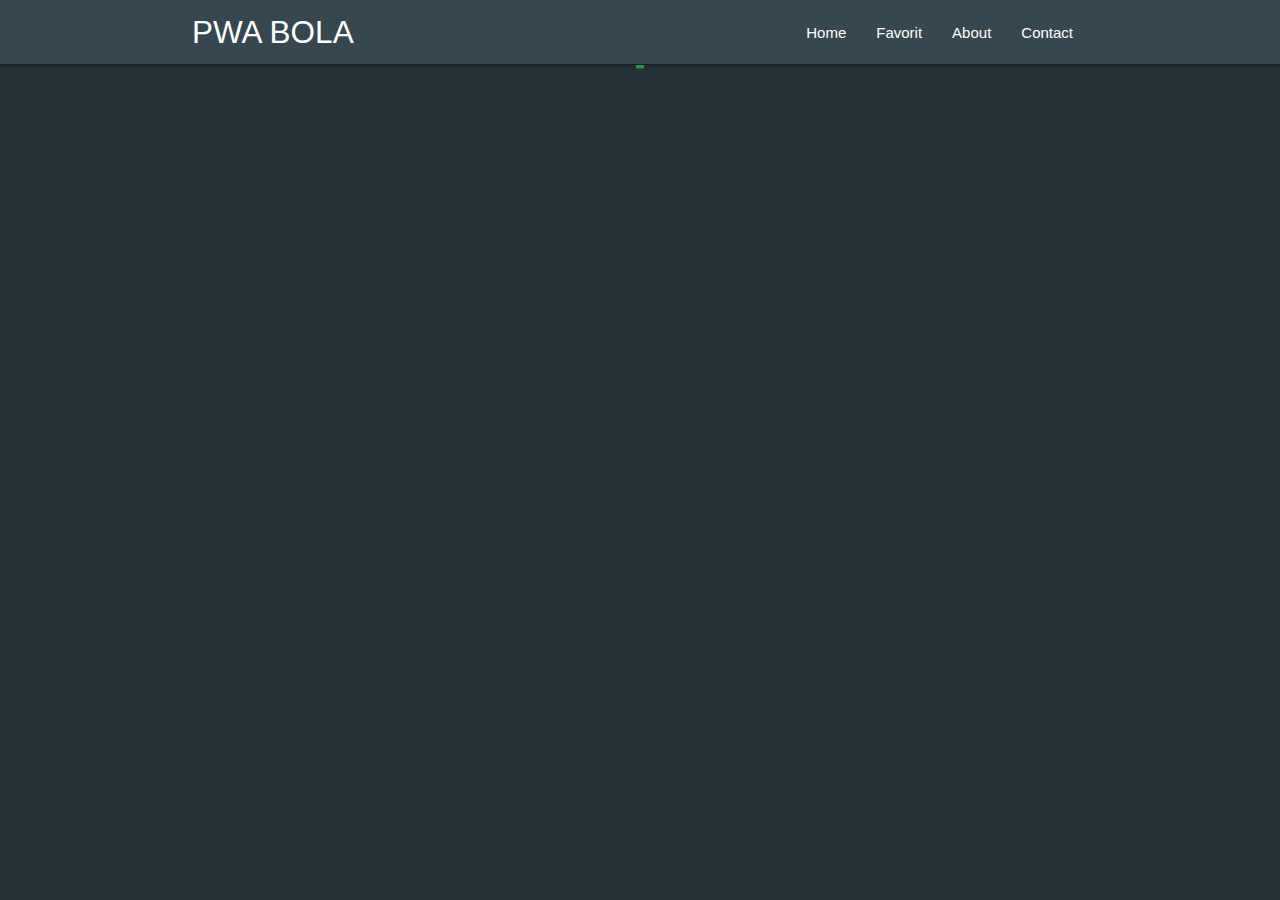
==== index.html @ 7499010d "PWA-submission" ====
<!DOCTYPE html>
<html lang="en">

<head>
    <meta charset="UTF-8" />
    <title>Aplikasi Informasi Sepakbola</title>
    <meta name="description" content="Submission 2 PWA" />
    <meta name="viewport" content="width=device-width, initial-scale=1">
    <link rel="stylesheet" href="css/materialize.min.css">
    <link href="https://fonts.googleapis.com/icon?family=Material+Icons" rel="stylesheet">

    <!-- Mendaftarkan Web App Manifest -->
    <link rel="manifest" href="/manifest.json">
    <meta name="theme-color" content="#FFFFFF" />

</head>

<body class="blue-grey darken-4">


    <!-- Navigasi -->
    <nav class="blue-grey darken-3" role="navigation">
        <div class="nav-wrapper container">
            <a href="#" class="brand-logo" id="logo-container">PWA BOLA</a>
            <a href="#" class="sidenav-trigger" data-target="nav-mobile">☰</a>

            <ul class="topnav right hide-on-med-and-down">

            </ul>
            <ul class="sidenav" id="nav-mobile"></ul>
        </div>
    </nav>
    <!-- Akhir Navigasi -->
    <div class="container" id="body-content">


    </div>
    <script src="js/materialize.min.js"></script>
    <script src="js/nav.js"></script>
    <!-- Fungsi getKlasemenLiga hanya bisa dipanggil apabila sudah di impor ke halaman ini -->
    <script src="js/api.js"></script>

    <script src="js/klasemen.js"></script>
    <script src="js/timfav.js"></script>
    <script src="js/pemain.js"></script>
    <script src="js/indexeddb.js"></script>

    <script src="js/db.js"></script>
    <script src="js/idb.js"></script>
    <script src="js/zonawaktu.js"></script>

    <script>
        // REQUEST API UNTUK PERTAMA KALI
        document.addEventListener("DOMContentLoaded", function () {
            var page = window.location.hash.substr(1);
        });
    </script>

    <!-- Mendaftarkan Service Worker -->
    <script type="text/javascript">
        // Periksa service worker
        if (!('serviceWorker' in navigator)) {
            console.log("Service worker tidak didukung browser ini.");
        } else {
            registerServiceWorker();
            requestPermission();
        }
        // Register service worker
        function registerServiceWorker() {
            return navigator.serviceWorker.register("/service-worker.js")
                .then(function (registration) {
                    console.log('Registrasi service worker berhasil.');
                    return registration;
                })
                .catch(function (err) {
                    console.error('Registrasi service worker gagal.', err);
                });
        }

        function requestPermission() {
            if ('Notification' in window) {
                Notification.requestPermission().then(function (result) {
                    if (result === "denied") {
                        console.log("Fitur notifikasi tidak diijinkan.");
                        return;
                    } else if (result === "default") {
                        console.error("Pengguna menutup kotak dialog permintaan ijin.");
                        return;
                    }

                    if (('PushManager' in window)) {
                        navigator.serviceWorker.getRegistration().then(function (reg) {
                            reg.pushManager.subscribe({
                                userVisibleOnly: true
                            }).then(function (sub) {
                                console.log('Berhasil melakukan subscribe dengan endpoint: ', sub.endpoint);
                                console.log('Berhasil melakukan subscribe dengan endpoint: ', sub.endpoint);
                                console.log('Berhasil melakukan subscribe dengan p256dh key: ', btoa(String.fromCharCode.apply(
                                    null, new Uint8Array(sub.getKey('p256dh')))));
                                console.log('Berhasil melakukan subscribe dengan auth key: ', btoa(String.fromCharCode.apply(
                                    null, new Uint8Array(sub.getKey('auth')))));
                            }).catch(function (e) {
                                console.error('Tidak dapat melakukan subscribe ', e);
                            });

                        });
                    }

                });
            }
        }
    </script>

</body>

</html>
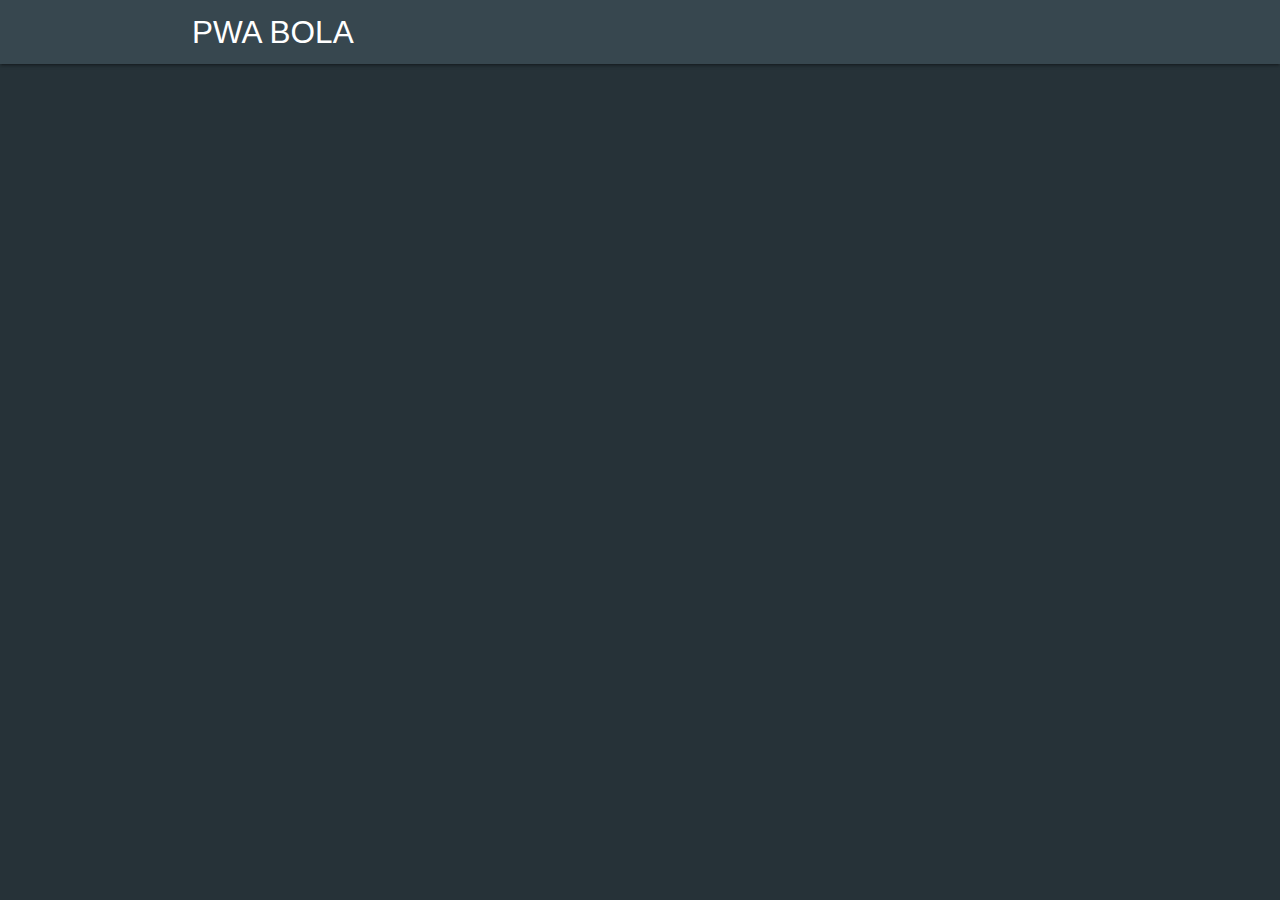
==== commit 0a7771ba: "hampir" ====
--- a/index.html
+++ b/index.html
@@ -1,43 +1,37 @@
 <!DOCTYPE html>
 <html lang="en">
-
-<head>
+  <head>
     <meta charset="UTF-8" />
     <title>Aplikasi Informasi Sepakbola</title>
     <meta name="description" content="Submission 2 PWA" />
-    <meta name="viewport" content="width=device-width, initial-scale=1">
-    <link rel="stylesheet" href="css/materialize.min.css">
-    <link href="https://fonts.googleapis.com/icon?family=Material+Icons" rel="stylesheet">
+    <meta name="viewport" content="width=device-width, initial-scale=1" />
+    <link rel="stylesheet" href="css/materialize.min.css" />
+    <link
+      href="https://fonts.googleapis.com/icon?family=Material+Icons"
+      rel="stylesheet"
+    />
 
     <!-- Mendaftarkan Web App Manifest -->
-    <link rel="manifest" href="/manifest.json">
+    <link rel="manifest" href="/manifest.json" />
     <meta name="theme-color" content="#FFFFFF" />
+  </head>
 
-</head>
-
-<body class="blue-grey darken-4">
-
-
+  <body class="blue-grey darken-4">
     <!-- Navigasi -->
     <nav class="blue-grey darken-3" role="navigation">
-        <div class="nav-wrapper container">
-            <a href="#" class="brand-logo" id="logo-container">PWA BOLA</a>
-            <a href="#" class="sidenav-trigger" data-target="nav-mobile">☰</a>
+      <div class="nav-wrapper container">
+        <a href="#" class="brand-logo" id="logo-container">PWA BOLA</a>
+        <a href="#" class="sidenav-trigger" data-target="nav-mobile">☰</a>
 
-            <ul class="topnav right hide-on-med-and-down">
-
-            </ul>
-            <ul class="sidenav" id="nav-mobile"></ul>
-        </div>
+        <ul class="topnav right hide-on-med-and-down"></ul>
+        <ul class="sidenav" id="nav-mobile"></ul>
+      </div>
     </nav>
     <!-- Akhir Navigasi -->
-    <div class="container" id="body-content">
-
-
-    </div>
+    <div class="container" id="body-content"></div>
     <script src="js/materialize.min.js"></script>
     <script src="js/nav.js"></script>
-    <!-- Fungsi getKlasemenLiga hanya bisa dipanggil apabila sudah di impor ke halaman ini -->
+    <!-- Fungsi memuatKlasemenLiga hanya bisa dipanggil apabila sudah di impor ke halaman ini -->
     <script src="js/api.js"></script>
 
     <script src="js/klasemen.js"></script>
@@ -47,70 +41,76 @@
 
     <script src="js/db.js"></script>
     <script src="js/idb.js"></script>
-    <script src="js/zonawaktu.js"></script>
 
     <script>
-        // REQUEST API UNTUK PERTAMA KALI
-        document.addEventListener("DOMContentLoaded", function () {
-            var page = window.location.hash.substr(1);
-        });
+      // REQUEST API UNTUK PERTAMA KALI
+      document.addEventListener("DOMContentLoaded", function() {
+        var page = window.location.hash.substr(1);
+      });
     </script>
 
     <!-- Mendaftarkan Service Worker -->
     <script type="text/javascript">
-        // Periksa service worker
-        if (!('serviceWorker' in navigator)) {
-            console.log("Service worker tidak didukung browser ini.");
-        } else {
-            registerServiceWorker();
-            requestPermission();
+      // Periksa service worker
+      if (!("serviceWorker" in navigator)) {
+        console.log("Service worker tidak didukung browser ini.");
+      } else {
+        registerServiceWorker();
+        requestPermission();
+      }
+      // Register service worker
+      function registerServiceWorker() {
+        return navigator.serviceWorker
+          .register("/service-worker.js")
+          .then(function(registration) {
+            console.log("Registrasi service worker berhasil.");
+            return registration;
+          })
+          .catch(function(err) {
+            console.error("Registrasi service worker gagal.", err);
+          });
+      }
+
+      function requestPermission() {
+        if ("Notification" in window) {
+          Notification.requestPermission().then(function(result) {
+            if (result === "denied") {
+              console.log("Fitur notifikasi tidak diijinkan.");
+              return;
+            } else if (result === "default") {
+              console.error("Pengguna menutup kotak dialog permintaan ijin.");
+              return;
+            }
+
+            if ("PushManager" in window) {
+              navigator.serviceWorker.getRegistration().then(function(reg) {
+                reg.pushManager
+                  .subscribe({
+                    userVisibleOnly: true
+                  })
+                  .then(function(sub) {
+                    console.log(
+                      "Berhasil melakukan subscribe dengan endpoint: ",
+                      sub.endpoint
+                    );
+                    console.log(
+                      "Berhasil melakukan subscribe dengan p256dh key: ",
+                      btoa(
+                        String.fromCharCode.apply(
+                          null,
+                          new Uint8Array(sub.getKey("p256dh"))
+                        )
+                      )
+                    );
+                  })
+                  .catch(function(e) {
+                    console.error("Tidak dapat melakukan subscribe ", e);
+                  });
+              });
+            }
+          });
         }
-        // Register service worker
-        function registerServiceWorker() {
-            return navigator.serviceWorker.register("/service-worker.js")
-                .then(function (registration) {
-                    console.log('Registrasi service worker berhasil.');
-                    return registration;
-                })
-                .catch(function (err) {
-                    console.error('Registrasi service worker gagal.', err);
-                });
-        }
-
-        function requestPermission() {
-            if ('Notification' in window) {
-                Notification.requestPermission().then(function (result) {
-                    if (result === "denied") {
-                        console.log("Fitur notifikasi tidak diijinkan.");
-                        return;
-                    } else if (result === "default") {
-                        console.error("Pengguna menutup kotak dialog permintaan ijin.");
-                        return;
-                    }
-
-                    if (('PushManager' in window)) {
-                        navigator.serviceWorker.getRegistration().then(function (reg) {
-                            reg.pushManager.subscribe({
-                                userVisibleOnly: true
-                            }).then(function (sub) {
-                                console.log('Berhasil melakukan subscribe dengan endpoint: ', sub.endpoint);
-                                console.log('Berhasil melakukan subscribe dengan endpoint: ', sub.endpoint);
-                                console.log('Berhasil melakukan subscribe dengan p256dh key: ', btoa(String.fromCharCode.apply(
-                                    null, new Uint8Array(sub.getKey('p256dh')))));
-                                console.log('Berhasil melakukan subscribe dengan auth key: ', btoa(String.fromCharCode.apply(
-                                    null, new Uint8Array(sub.getKey('auth')))));
-                            }).catch(function (e) {
-                                console.error('Tidak dapat melakukan subscribe ', e);
-                            });
-
-                        });
-                    }
-
-                });
-            }
-        }
+      }
     </script>
-
-</body>
-
-</html>+  </body>
+</html>
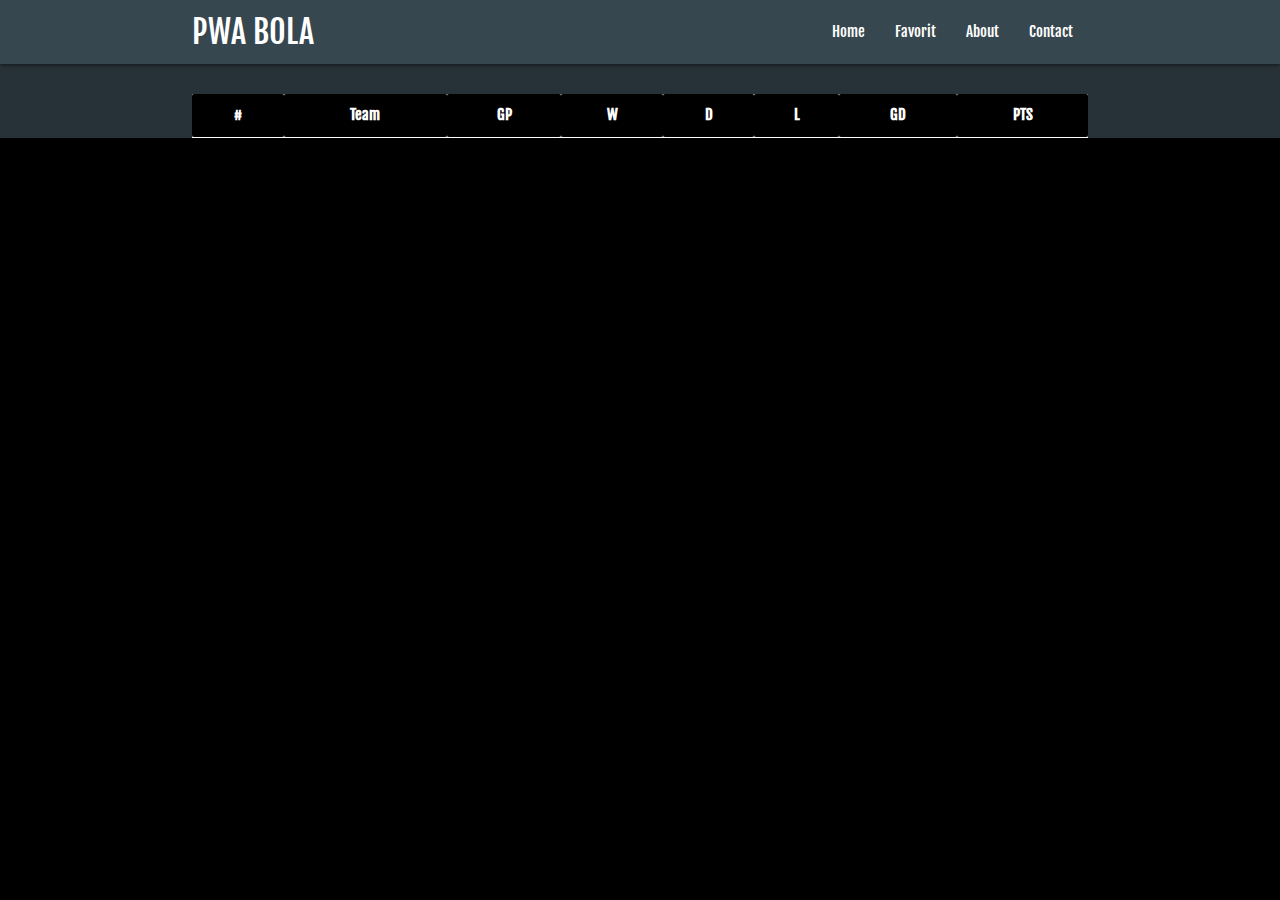
==== commit 964d1e43: "commit" ====
--- a/index.html
+++ b/index.html
@@ -11,13 +11,11 @@
       rel="stylesheet"
     />
 
-    <!-- Mendaftarkan Web App Manifest -->
     <link rel="manifest" href="/manifest.json" />
     <meta name="theme-color" content="#FFFFFF" />
   </head>
 
   <body class="blue-grey darken-4">
-    <!-- Navigasi -->
     <nav class="blue-grey darken-3" role="navigation">
       <div class="nav-wrapper container">
         <a href="#" class="brand-logo" id="logo-container">PWA BOLA</a>
@@ -39,11 +37,9 @@
     <script src="js/pemain.js"></script>
     <script src="js/indexeddb.js"></script>
 
-    <script src="js/db.js"></script>
     <script src="js/idb.js"></script>
 
     <script>
-      // REQUEST API UNTUK PERTAMA KALI
       document.addEventListener("DOMContentLoaded", function() {
         var page = window.location.hash.substr(1);
       });
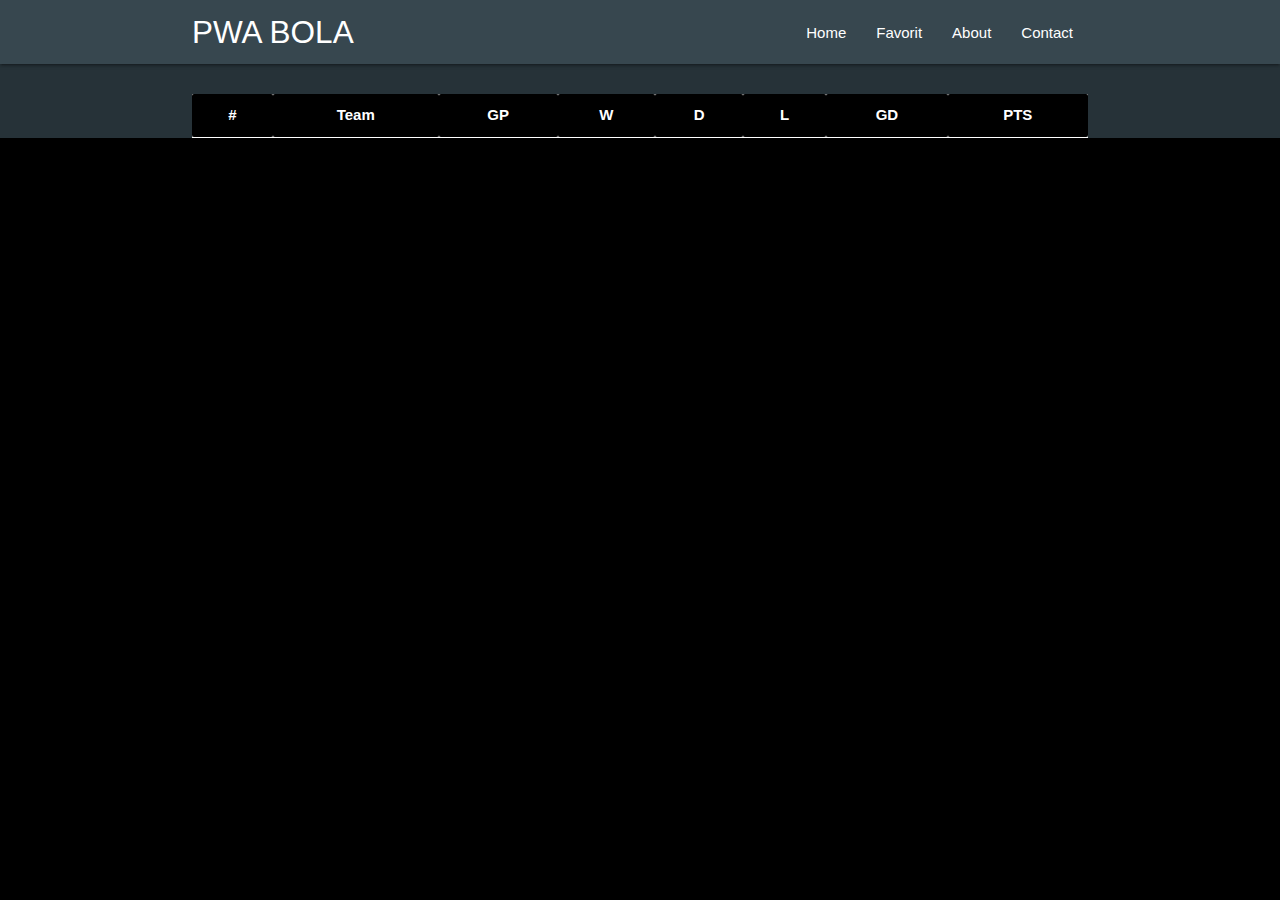
==== commit 4e467a59: "formatter" ====
--- a/index.html
+++ b/index.html
@@ -1,112 +1,111 @@
 <!DOCTYPE html>
 <html lang="en">
-  <head>
-    <meta charset="UTF-8" />
-    <title>Aplikasi Informasi Sepakbola</title>
-    <meta name="description" content="Submission 2 PWA" />
-    <meta name="viewport" content="width=device-width, initial-scale=1" />
-    <link rel="stylesheet" href="css/materialize.min.css" />
-    <link
-      href="https://fonts.googleapis.com/icon?family=Material+Icons"
-      rel="stylesheet"
-    />
 
-    <link rel="manifest" href="/manifest.json" />
-    <meta name="theme-color" content="#FFFFFF" />
-  </head>
+<head>
+  <meta charset="UTF-8" />
+  <title>Aplikasi Informasi Sepakbola</title>
+  <meta name="description" content="Submission 2 PWA" />
+  <meta name="viewport" content="width=device-width, initial-scale=1" />
+  <link rel="stylesheet" href="css/materialize.min.css" />
+  <link href="https://fonts.googleapis.com/icon?family=Material+Icons" rel="stylesheet" />
 
-  <body class="blue-grey darken-4">
-    <nav class="blue-grey darken-3" role="navigation">
-      <div class="nav-wrapper container">
-        <a href="#" class="brand-logo" id="logo-container">PWA BOLA</a>
-        <a href="#" class="sidenav-trigger" data-target="nav-mobile">☰</a>
+  <link rel="manifest" href="/manifest.json" />
+  <meta name="theme-color" content="#FFFFFF" />
+</head>
 
-        <ul class="topnav right hide-on-med-and-down"></ul>
-        <ul class="sidenav" id="nav-mobile"></ul>
-      </div>
-    </nav>
-    <!-- Akhir Navigasi -->
-    <div class="container" id="body-content"></div>
-    <script src="js/materialize.min.js"></script>
-    <script src="js/nav.js"></script>
-    <!-- Fungsi memuatKlasemenLiga hanya bisa dipanggil apabila sudah di impor ke halaman ini -->
-    <script src="js/api.js"></script>
+<body class="blue-grey darken-4">
+  <nav class="blue-grey darken-3" role="navigation">
+    <div class="nav-wrapper container">
+      <a href="#" class="brand-logo" id="logo-container">PWA BOLA</a>
+      <a href="#" class="sidenav-trigger" data-target="nav-mobile">☰</a>
 
-    <script src="js/klasemen.js"></script>
-    <script src="js/timfav.js"></script>
-    <script src="js/pemain.js"></script>
-    <script src="js/indexeddb.js"></script>
+      <ul class="topnav right hide-on-med-and-down"></ul>
+      <ul class="sidenav" id="nav-mobile"></ul>
+    </div>
+  </nav>
+  <!-- Akhir Navigasi -->
+  <div class="container" id="body-content"></div>
+  <script src="js/materialize.min.js"></script>
+  <script src="js/nav.js"></script>
+  <!-- Fungsi memuatKlasemenLiga hanya bisa dipanggil apabila sudah di impor ke halaman ini -->
+  <script src="js/api.js"></script>
 
-    <script src="js/idb.js"></script>
+  <script src="js/klasemen.js"></script>
+  <script src="js/timfav.js"></script>
+  <script src="js/pemain.js"></script>
+  <script src="js/indexeddb.js"></script>
 
-    <script>
-      document.addEventListener("DOMContentLoaded", function() {
-        var page = window.location.hash.substr(1);
-      });
-    </script>
+  <script src="js/idb.js"></script>
 
-    <!-- Mendaftarkan Service Worker -->
-    <script type="text/javascript">
-      // Periksa service worker
-      if (!("serviceWorker" in navigator)) {
-        console.log("Service worker tidak didukung browser ini.");
-      } else {
-        registerServiceWorker();
-        requestPermission();
+  <script>
+    document.addEventListener("DOMContentLoaded", function () {
+      var page = window.location.hash.substr(1);
+    });
+  </script>
+
+  <!-- Mendaftarkan Service Worker -->
+  <script type="text/javascript">
+    // Periksa service worker
+    if (!("serviceWorker" in navigator)) {
+      console.log("Service worker tidak didukung browser ini.");
+    } else {
+      registerServiceWorker();
+      requestPermission();
+    }
+    // Register service worker
+    function registerServiceWorker() {
+      return navigator.serviceWorker
+        .register("/service-worker.js")
+        .then(function (registration) {
+          console.log("Registrasi service worker berhasil.");
+          return registration;
+        })
+        .catch(function (err) {
+          console.error("Registrasi service worker gagal.", err);
+        });
+    }
+
+    function requestPermission() {
+      if ("Notification" in window) {
+        Notification.requestPermission().then(function (result) {
+          if (result === "denied") {
+            console.log("Fitur notifikasi tidak diijinkan.");
+            return;
+          } else if (result === "default") {
+            console.error("Pengguna menutup kotak dialog permintaan ijin.");
+            return;
+          }
+
+          if ("PushManager" in window) {
+            navigator.serviceWorker.getRegistration().then(function (reg) {
+              reg.pushManager
+                .subscribe({
+                  userVisibleOnly: true
+                })
+                .then(function (sub) {
+                  console.log(
+                    "Berhasil melakukan subscribe dengan endpoint: ",
+                    sub.endpoint
+                  );
+                  console.log(
+                    "Berhasil melakukan subscribe dengan p256dh key: ",
+                    btoa(
+                      String.fromCharCode.apply(
+                        null,
+                        new Uint8Array(sub.getKey("p256dh"))
+                      )
+                    )
+                  );
+                })
+                .catch(function (e) {
+                  console.error("Tidak dapat melakukan subscribe ", e);
+                });
+            });
+          }
+        });
       }
-      // Register service worker
-      function registerServiceWorker() {
-        return navigator.serviceWorker
-          .register("/service-worker.js")
-          .then(function(registration) {
-            console.log("Registrasi service worker berhasil.");
-            return registration;
-          })
-          .catch(function(err) {
-            console.error("Registrasi service worker gagal.", err);
-          });
-      }
+    }
+  </script>
+</body>
 
-      function requestPermission() {
-        if ("Notification" in window) {
-          Notification.requestPermission().then(function(result) {
-            if (result === "denied") {
-              console.log("Fitur notifikasi tidak diijinkan.");
-              return;
-            } else if (result === "default") {
-              console.error("Pengguna menutup kotak dialog permintaan ijin.");
-              return;
-            }
-
-            if ("PushManager" in window) {
-              navigator.serviceWorker.getRegistration().then(function(reg) {
-                reg.pushManager
-                  .subscribe({
-                    userVisibleOnly: true
-                  })
-                  .then(function(sub) {
-                    console.log(
-                      "Berhasil melakukan subscribe dengan endpoint: ",
-                      sub.endpoint
-                    );
-                    console.log(
-                      "Berhasil melakukan subscribe dengan p256dh key: ",
-                      btoa(
-                        String.fromCharCode.apply(
-                          null,
-                          new Uint8Array(sub.getKey("p256dh"))
-                        )
-                      )
-                    );
-                  })
-                  .catch(function(e) {
-                    console.error("Tidak dapat melakukan subscribe ", e);
-                  });
-              });
-            }
-          });
-        }
-      }
-    </script>
-  </body>
-</html>
+</html>